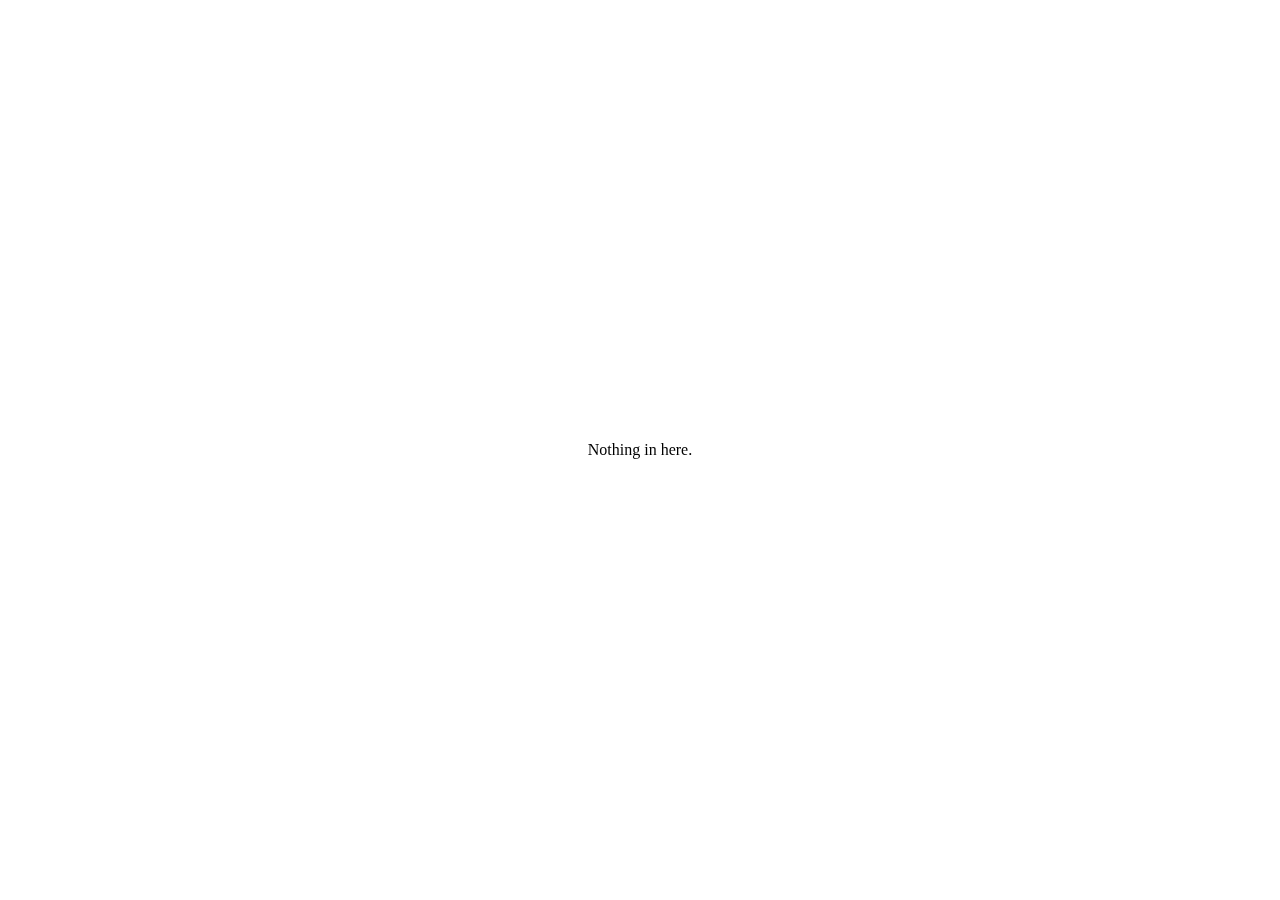
==== index.html @ f4398875 "init" ====
<!DOCTYPE html>
<html lang="ko">
<head>
  <meta charset="UTF-8">
  <meta name="viewport" content="width=device-width, initial-scale=1">
  <link rel="stylesheet" href="/common.css">
  <title>Niceplugin</title>
</head>
<body>
Nothing in here.
</body>
</html>
---- common.css ----
body {
  align-items: center;
  bottom: 0;
  display: flex;
  justify-content: center;
  left: 0;
  position: fixed;
  right: 0;
  top: 0;
}
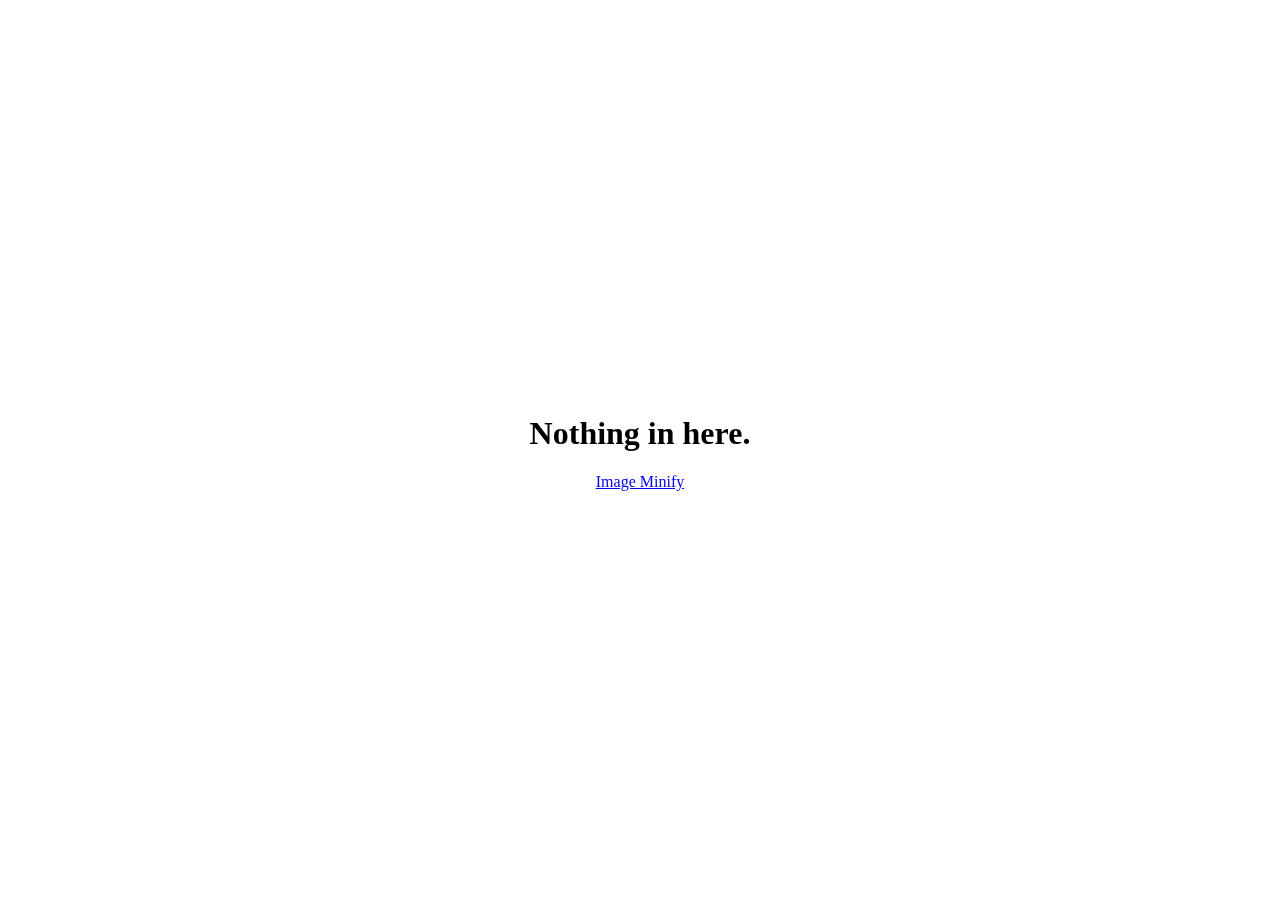
==== commit 3125abb9: "add site: image-minify" ====
--- a/index.html
+++ b/index.html
@@ -7,6 +7,7 @@
   <title>Niceplugin</title>
 </head>
 <body>
-Nothing in here.
+<h1>Nothing in here.</h1>
+<a href="/image-minify">Image Minify</a>
 </body>
 </html>--- a/common.css
+++ b/common.css
@@ -1,5 +1,6 @@
 body {
   align-items: center;
+  flex-direction: column;
   bottom: 0;
   display: flex;
   justify-content: center;
@@ -7,4 +8,7 @@
   position: fixed;
   right: 0;
   top: 0;
+}
+a {
+  margin-bottom: 1rem;
 }